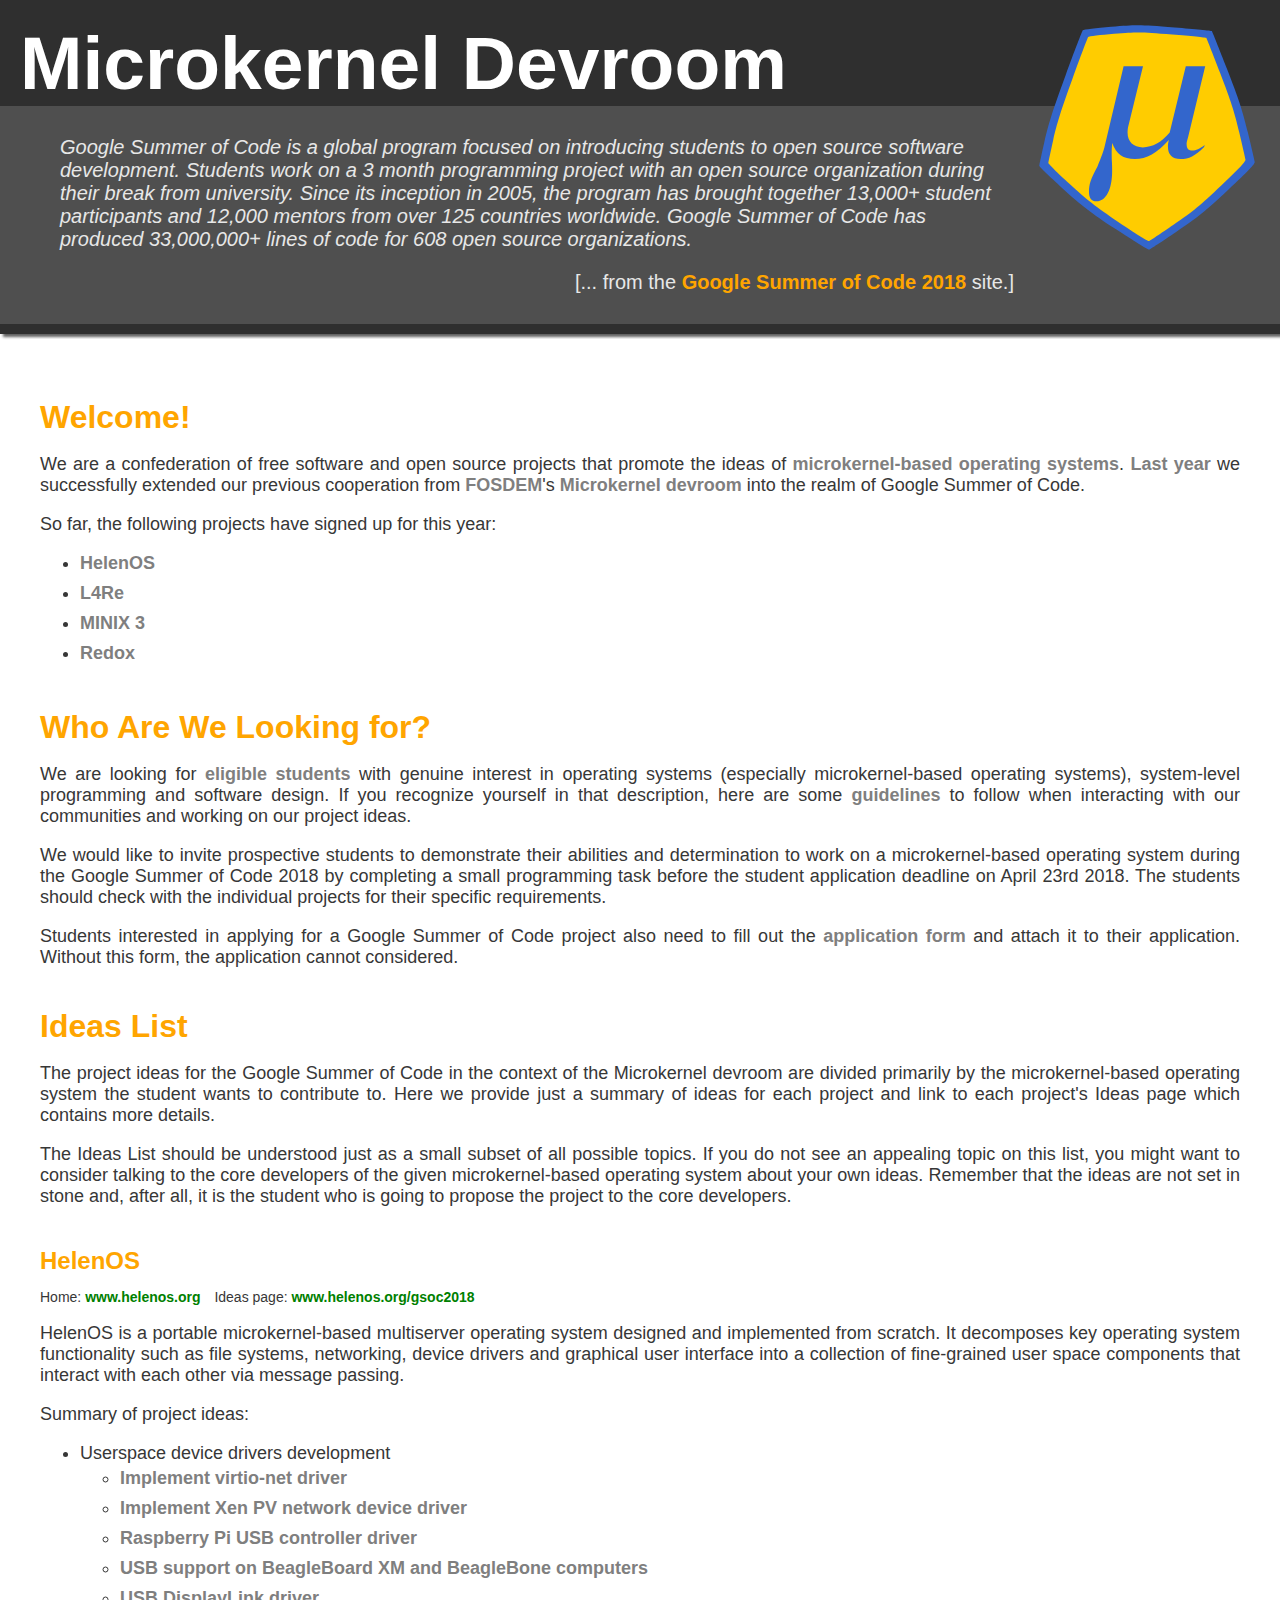
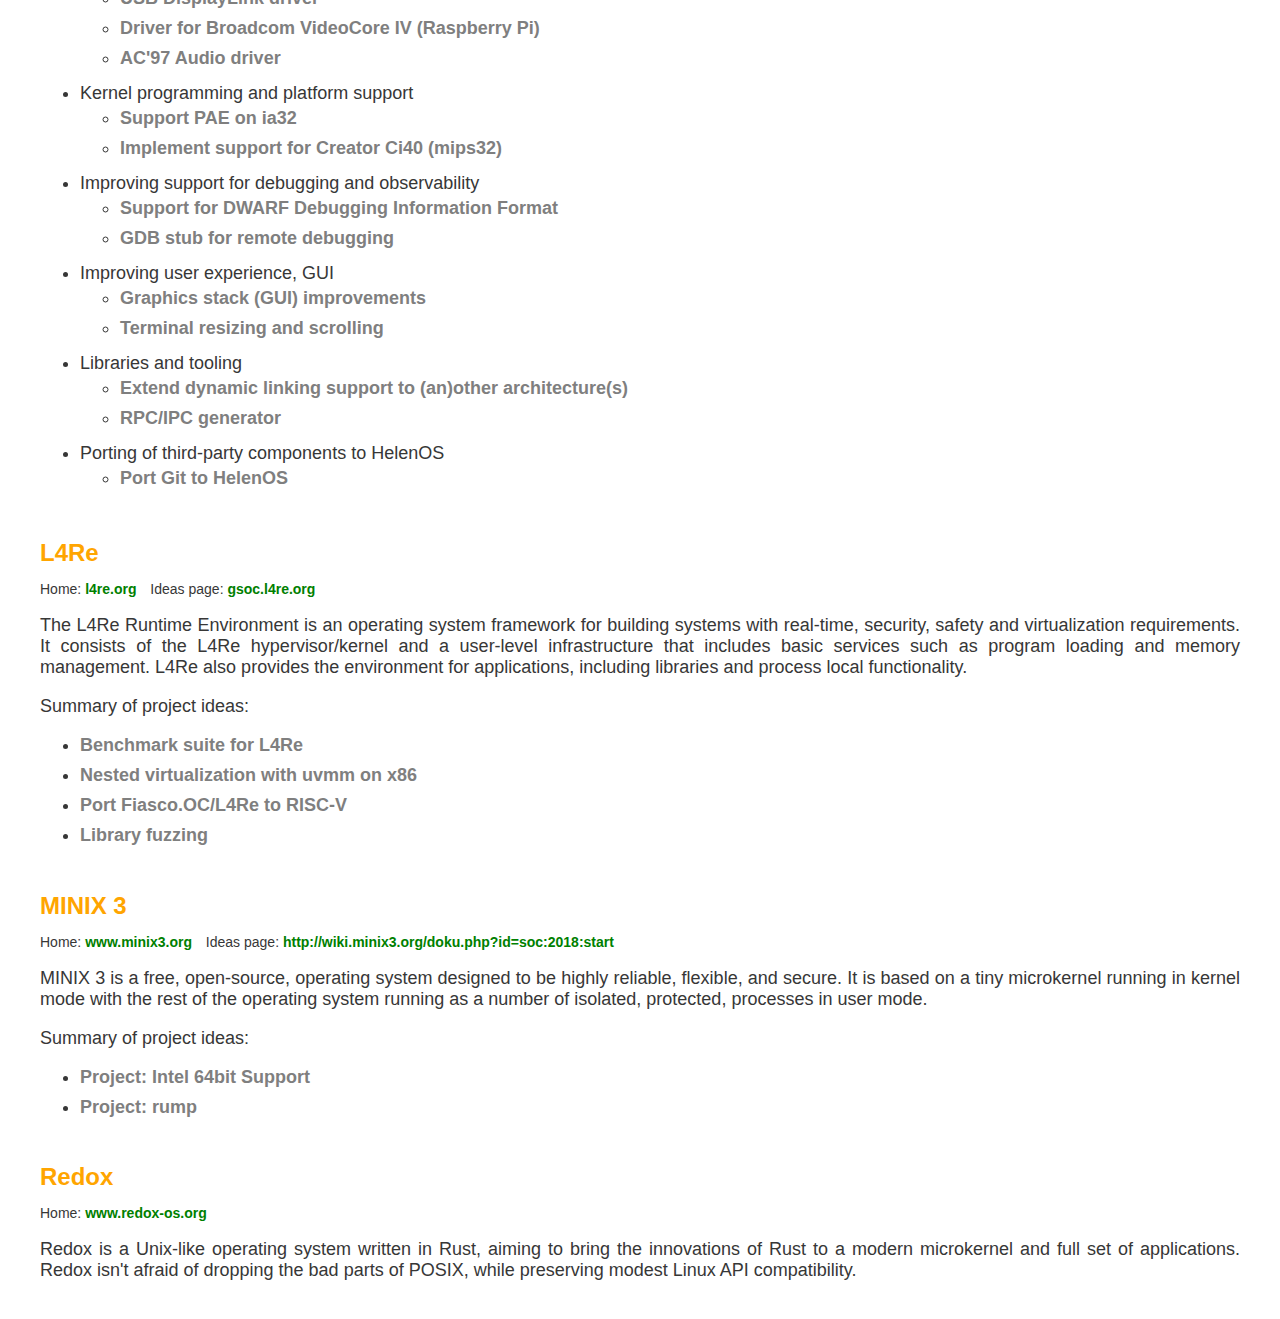
==== index.html @ 0592c829 "Initiali import" ====
<!DOCTYPE html>
<html>
	<head>
		<title>Microkernel Devroom and Google Summer of Code 2018</title>
		<meta http-equiv="Content-Type" content="text/html; charset=UTF-8" />
		<link rel="stylesheet" href="styles.css"/>
		<link rel="icon" type="image/png" href="ukerdevroom-logo.png"/>
	</head>
	<body>
		<div class="wrapper">
		<img src="ukerdevroom-logo.svg"/>
		  <div class="logotext">
			<h1>Microkernel Devroom</h1>
		  </div>
			
		  <div class="intro">
			<blockquote>Google Summer of Code is a global program focused on
			introducing students to open source software development. Students
			work on a&nbsp;3&nbsp;month programming project with an open source
			organization during their break from university. Since its inception
			in 2005, the program has brought together 13,000+ student participants
			and 12,000 mentors from over 125 countries worldwide. Google Summer of
			Code has produced 33,000,000+ lines of code for 608 open source
			organizations.</blockquote>
			
			<p class="right">[... from the <a href="https://summerofcode.withgoogle.com/about/">Google Summer of Code 2018</a> site.]</p>
		  </div>

		  <div class="separator"></div>

		  <div class="main">
			
			<h2>Welcome!</h2>
			
			<p>We are a&nbsp;confederation of free software and open source projects
			that promote the ideas of <a href="http://www.microkernel.info/">microkernel-based
			operating systems</a>. <a href="/2017">Last year</a> we successfully extended our previous cooperation from
			<a href="https://fosdem.org/">FOSDEM</a>'s
			<a href="https://fosdem.org/2018/schedule/track/microkernels/">Microkernel devroom</a>
			into the realm of Google Summer of Code.</p>
			
			<p>So far, the following projects have signed up for this year:</p>
			
			<ul>
			<li><a href="#helenos">HelenOS</a>
			<li><a href="#l4re">L4Re</a>
			<li><a href="#minix3">MINIX 3</a>
			<li><a href="#redox">Redox</a>
			</ul>
			
			<h2>Who Are We Looking for?</h2>
			
			<p>
			We are looking for <a href="https://summerofcode.withgoogle.com/rules/">eligible students</a>
			with genuine interest in operating systems (especially microkernel-based operating systems),
			system-level programming and software design. If you recognize yourself in that description,
			here are some <a href="./guidelines.html">guidelines</a> to follow when interacting with our
			communities and working on our project ideas.</p>
			
			<p>We would like to invite prospective students to demonstrate their
			abilities and determination to work on a&nbsp;microkernel-based
			operating system during the Google Summer of Code 2018 by completing
			a&nbsp;small programming task before the student application deadline
			on April 23rd 2018. The students should check with the individual projects
			for their specific requirements.</p>
			
			<p>Students interested in applying for a&nbsp;Google Summer of Code
			project also need to fill out the <a href="./form.html">application
			form</a> and attach it to their application. Without this form,
			the application cannot considered.</p>
			
			<h2>Ideas List</h2>
			
			<p>The project ideas for the Google Summer of Code in the context of the
			Microkernel devroom are divided primarily by the microkernel-based operating
			system the student wants to contribute to. Here we provide just a summary
			of ideas for each project and link to each project's Ideas page which contains
			more details.</p>
			
			<p>The Ideas List should be understood just as a&nbsp;small subset of all
			possible topics. If you do not see an appealing topic on this list, you
			might want to consider talking to the core developers of the given
			microkernel-based operating system about your own ideas. Remember that the
			ideas are not set in stone and, after all, it is the student who is going
			to propose the project to the core developers.</p>
			
			<h3 id="helenos">HelenOS</h3>
			<p class="links">
			Home: <a href="http://www.helenos.org/">www.helenos.org</a>
			Ideas page: <a href="http://www.helenos.org/gsoc2018">www.helenos.org/gsoc2018</a>
			</p>
			
			<p>HelenOS is a&nbsp;portable microkernel-based multiserver operating
			system designed and implemented from scratch. It decomposes key operating
			system functionality such as file systems, networking, device drivers and
			graphical user interface into a&nbsp;collection of fine-grained user space
			components that interact with each other via message passing.</p>
			
			<p>Summary of project ideas:
			<ul>
			  <li>Userspace device drivers development
			    <ul>
			      <li><a href="http://www.helenos.org/ticket/674">Implement virtio-net driver</a>
			      <li><a href="http://www.helenos.org/ticket/675">Implement Xen PV network device driver</a>
			      <li><a href="http://www.helenos.org/ticket/621">Raspberry Pi USB controller driver</a>
			      <li><a href="http://www.helenos.org/ticket/647">USB support on BeagleBoard XM and BeagleBone computers</a>
			      <li><a href="http://www.helenos.org/ticket/572">USB DisplayLink driver</a>
			      <li><a href="http://www.helenos.org/ticket/571">Driver for Broadcom VideoCore IV (Raspberry Pi)</a>
			      <li><a href="http://www.helenos.org/ticket/577">AC'97 Audio driver</a>
			    </ul>
			  <li>Kernel programming and platform support
			    <ul>
			      <li><a href="http://www.helenos.org/ticket/11">Support PAE on ia32</a>
			      <li><a href="http://www.helenos.org/ticket/649">Implement support for Creator Ci40 (mips32)</a>
			    </ul>
			  <li>Improving support for debugging and observability
			    <ul>
			      <li><a href="http://www.helenos.org/ticket/310">Support for DWARF Debugging Information Format</a>
			      <li><a href="http://www.helenos.org/ticket/646">GDB stub for remote debugging</a>
			    </ul>
			  <li>Improving user experience, GUI
			    <ul>
			      <li><a href="http://www.helenos.org/ticket/652">Graphics stack (GUI) improvements</a>
			      <li><a href="http://www.helenos.org/ticket/719">Terminal resizing and scrolling</a>
			    </ul>
			  <li>Libraries and tooling
			    <ul>
			      <li><a href="http://www.helenos.org/ticket/648">Extend dynamic linking support to (an)other architecture(s)</a>
			      <li><a href="http://www.helenos.org/ticket/424">RPC/IPC generator</a>
			    </ul>
			  <li>Porting of third-party components to HelenOS
			    <ul>
			      <li><a href="http://www.helenos.org/ticket/712">Port Git to HelenOS</a>
			    </ul>
			</ul>
			</p>
			

			<h3 id="l4re"><a href="https://l4re.org/">L4Re</a></h3>
			<p class="links">
			Home: <a href="https://l4re.org/">l4re.org</a>
			Ideas page: <a href="https://gsoc.l4re.org">gsoc.l4re.org</a>
			</p>
			
			<p>
			The L4Re Runtime Environment is an operating system framework for building
			systems with real-time, security, safety and virtualization requirements.
			It consists of the L4Re hypervisor/kernel and a user-level infrastructure
			that includes basic services such as program loading and memory management.
			L4Re also provides the environment for applications, including libraries
			and process local functionality.
			</p>
			
			<p>Summary of project ideas:
			<ul>
			  <li><a href="https://gsoc.l4re.org/#benchmark">Benchmark suite for L4Re</a>
			  <li><a href="https://gsoc.l4re.org/#nestedvirt">Nested virtualization with uvmm on x86</a>
			  <li><a href="https://gsoc.l4re.org/#riscv">Port Fiasco.OC/L4Re to RISC-V</a>
			  <li><a href="https://gsoc.l4re.org/#fuzzing">Library fuzzing</a>
			</ul>
			</p>

			<h3 id="minix3">MINIX&nbsp;3</h3>
			<p class="links">
			Home: <a href="http://www.minix3.org/">www.minix3.org</a>
			Ideas page: <a href="http://wiki.minix3.org/doku.php?id=soc:2018:start">http://wiki.minix3.org/doku.php?id=soc:2018:start</a>
			</p>
			
			<p>MINIX&nbsp;3 is a&nbsp;free, open-source, operating system designed to
			be highly reliable, flexible, and secure. It is based on a tiny microkernel
			running in kernel mode with the rest of the operating system running as
			a&nbsp;number of isolated, protected, processes in user mode.</p>
			
			<p>Summary of project ideas:
			<ul>
			  <li><a href="http://wiki.minix3.org/doku.php?id=soc:2018:start#projectintel_64bit_support">Project: Intel 64bit Support</a>
			  <li><a href="http://wiki.minix3.org/doku.php?id=soc:2018:start#projectrump">Project: rump</a>
			</ul>
			</p>
			
			<h3 id="redox">Redox</h3>
			<p class="links">
			Home: <a href="https://www.redox-os.org/">www.redox-os.org</a>
			</p>
			
			<p>Redox is a&nbsp;Unix-like operating system written in Rust, aiming
			to bring the innovations of Rust to a&nbsp;modern microkernel and full
			set of applications. Redox isn't afraid of dropping the bad parts of
			POSIX, while preserving modest Linux API compatibility.</p>
			
		  </div>
		</div>
	</body>
</html>
---- styles.css ----
html {
	margin: 0 0 0 0;
	padding: 0 0 0 0;
	height: 100%;
	overflow-y: initial;
}

body {
	color: #000;
	margin: 0px;
	padding: 0px;
	font: normal 13px Verdana, Arial, 'Bitstream Vera Sans', Helvetica, sans-serif;
	height: 100%;
}

.wrapper {
	width: 100%;
	overflow: auto;
	font-size: 18px;
	font-family: Arial, Verdana;
}

p.right a {
	color: orange;
	text-decoration: none;
}

h3 a {
	color: inherit;
	text-decoration: none;
}

a {
	color: #7f7f7f;
	text-decoration: none;
	font-weight: bold;
}

a:hover {
	text-decoration: underline;
}

p.links {
	font-size: 14px;
}
p.links a {
	color: green;
	padding-right: 10px;
}

.right {
	text-align: right;
}

.logotext h1 {
	padding: 20px 20px 0px 20px;
	background-color: #2f2f2f;
	color: #ffffff;
	font-weight: bold;
	font-family: Arial, Verdana;
	font-size: 75px;
	margin: 0;
}

.intro {
	padding: 10px 20px 10px 20px;
	background-color: #4f4f4f;
	color: #e7e7e7;
	font-family: Arial, Verdana;
	font-size: 20px;
	text-align: left;
}

.separator {
	width: 100%;
	height: 10px;
	background-color: #2f2f2f;
	box-shadow: 3px 3px 3px #5f5f5f;
	margin-bottom: 5px;
}

div.main {
	color: #373737;
	background-color: #ffffff;
	padding: 20px;
	max-width: 1200px;
	margin-left: auto;
	margin-right: auto;
}

h1 {
	margin: 0px 0px 0px 0px;
	padding: 0;
	font-weight: bold;
	font-size: 48px;
	font-family: Arial, Verdana;
}


h2 {
	margin: 40px 0px 0px 0px;
	padding: 0;
	font-weight: bold;
	font-size: 32px;
	font-family: Arial, Verdana;
	color: orange;
}

h3 {
	margin: 40px 0px 0px 0px;
	padding: 0;
	font-weight: bold;
	font-size: 24px;
	font-family: Arial, Verdana;
	color: orange;
}

p {
	text-align: justify;
}

li {
	margin-top: 0.2em;
	padding-bottom: 0.3em;
	text-align: justify;
}

blockquote {
	font-style: italic;
	text-align: left;
}

img {
    max-width: 300px;
    max-height: 300px;
    padding: 25px;
    margin: 0 0 0 0;
    float: right;
}
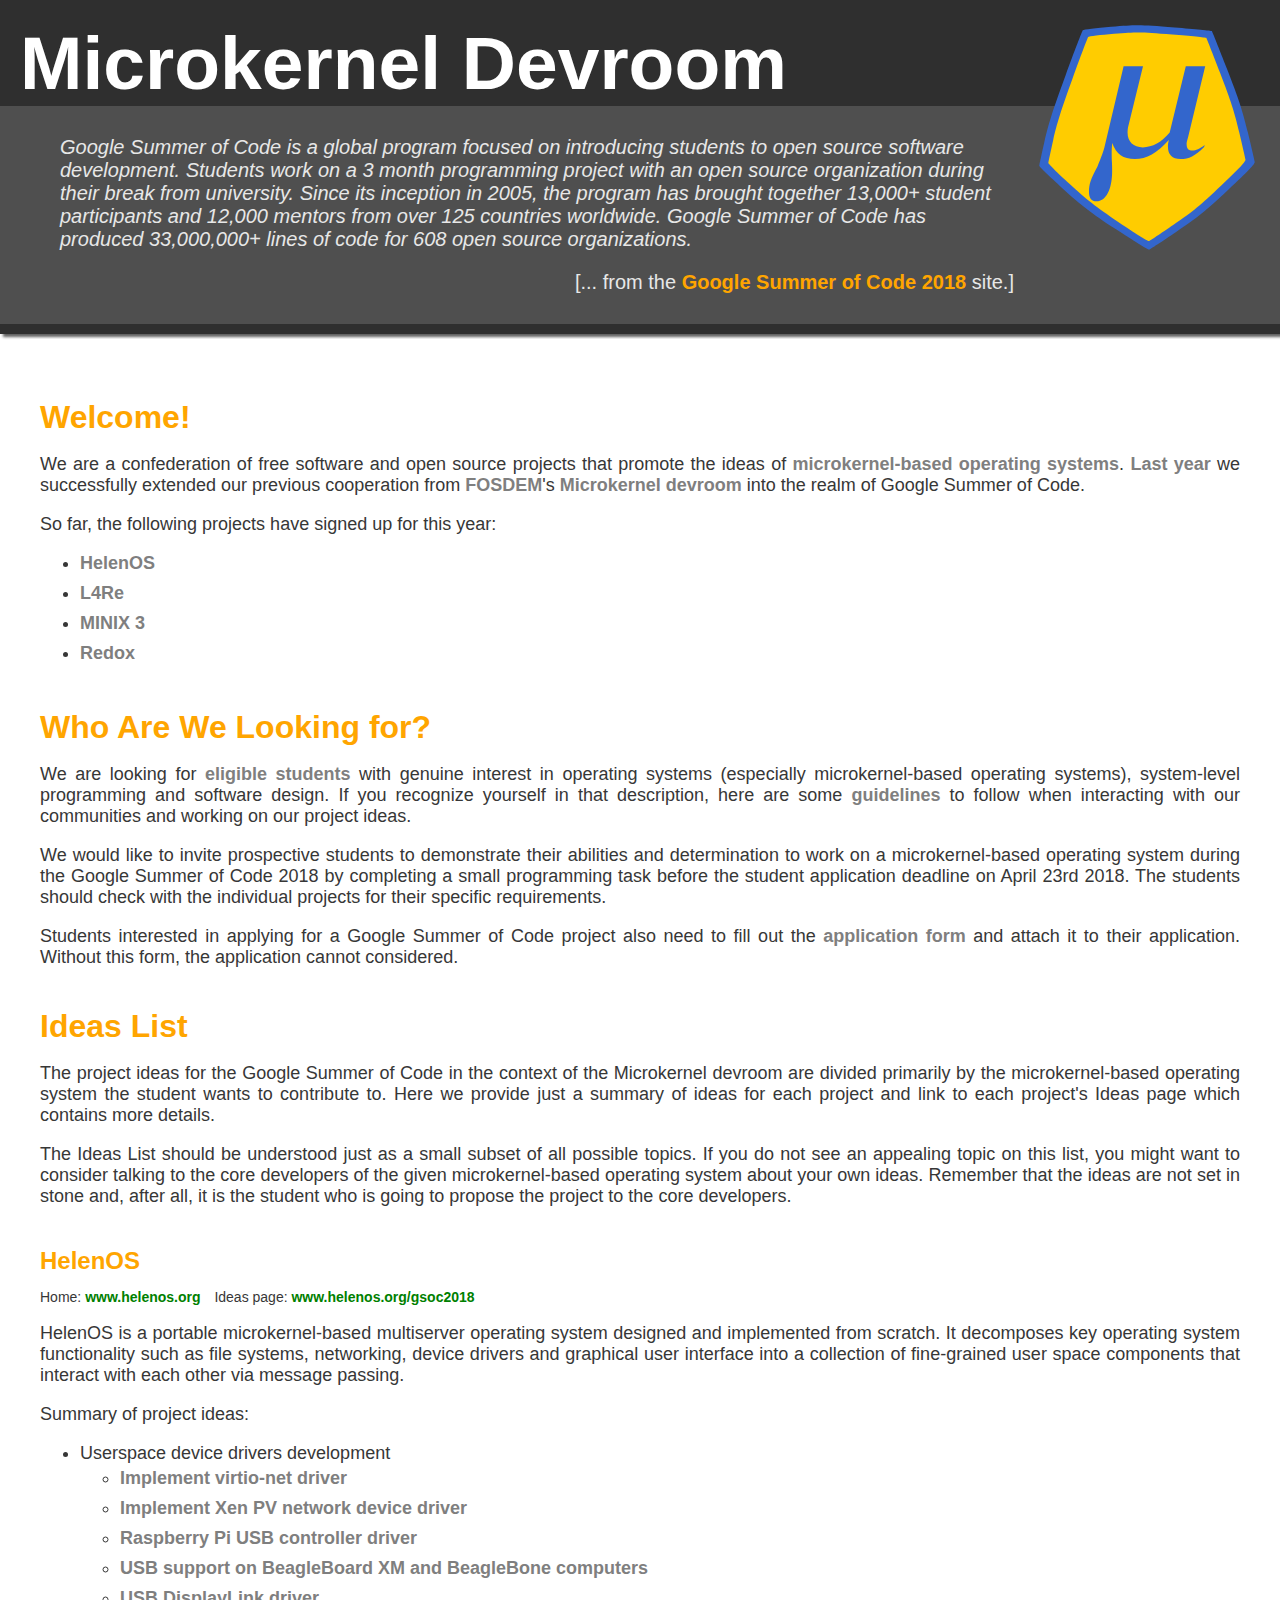
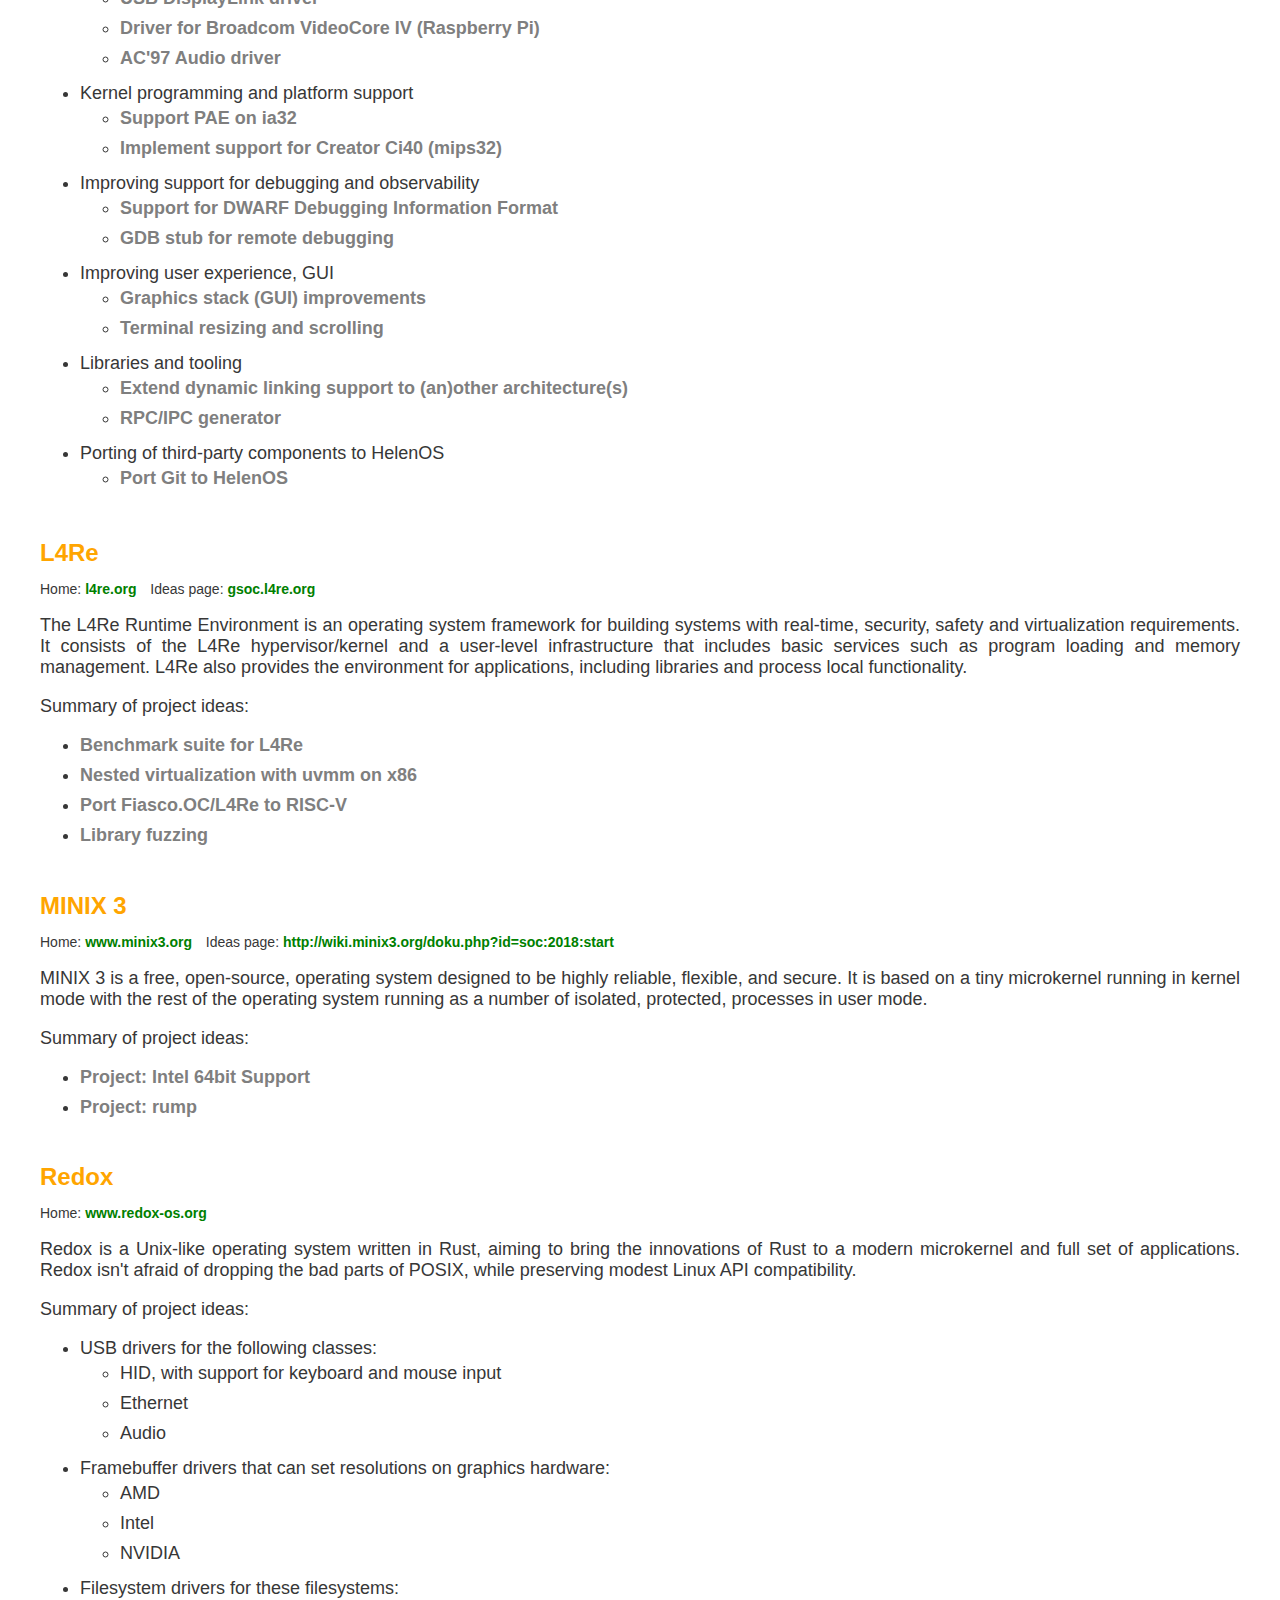
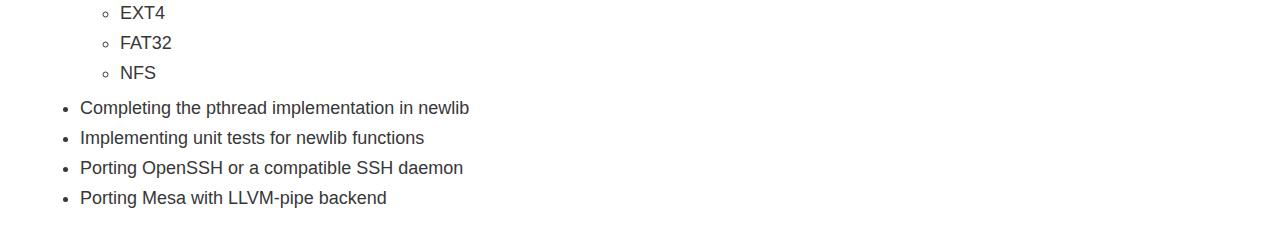
==== commit 155a555c: "Add Redox ideas" ====
--- a/index.html
+++ b/index.html
@@ -188,6 +188,33 @@
 			set of applications. Redox isn't afraid of dropping the bad parts of
 			POSIX, while preserving modest Linux API compatibility.</p>
 			
+			<p>Summary of project ideas:
+			<ul>
+			  <li>USB drivers for the following classes:
+			    <ul>
+			      <li>HID, with support for keyboard and mouse input
+			      <li>Ethernet
+			      <li>Audio
+			    </ul>
+			  <li>Framebuffer drivers that can set resolutions on graphics hardware:
+			    <ul>
+			      <li>AMD
+			      <li>Intel
+			      <li>NVIDIA
+			    </ul>
+			  <li>Filesystem drivers for these filesystems:
+			    <ul>
+			      <li>EXT4
+			      <li>FAT32
+			      <li>NFS
+			    </ul>
+			  <li>Completing the pthread implementation in newlib
+			  <li>Implementing unit tests for newlib functions
+			  <li>Porting OpenSSH or a compatible SSH daemon
+			  <li>Porting Mesa with LLVM-pipe backend
+			</ul>
+			</p>
+			
 		  </div>
 		</div>
 	</body>
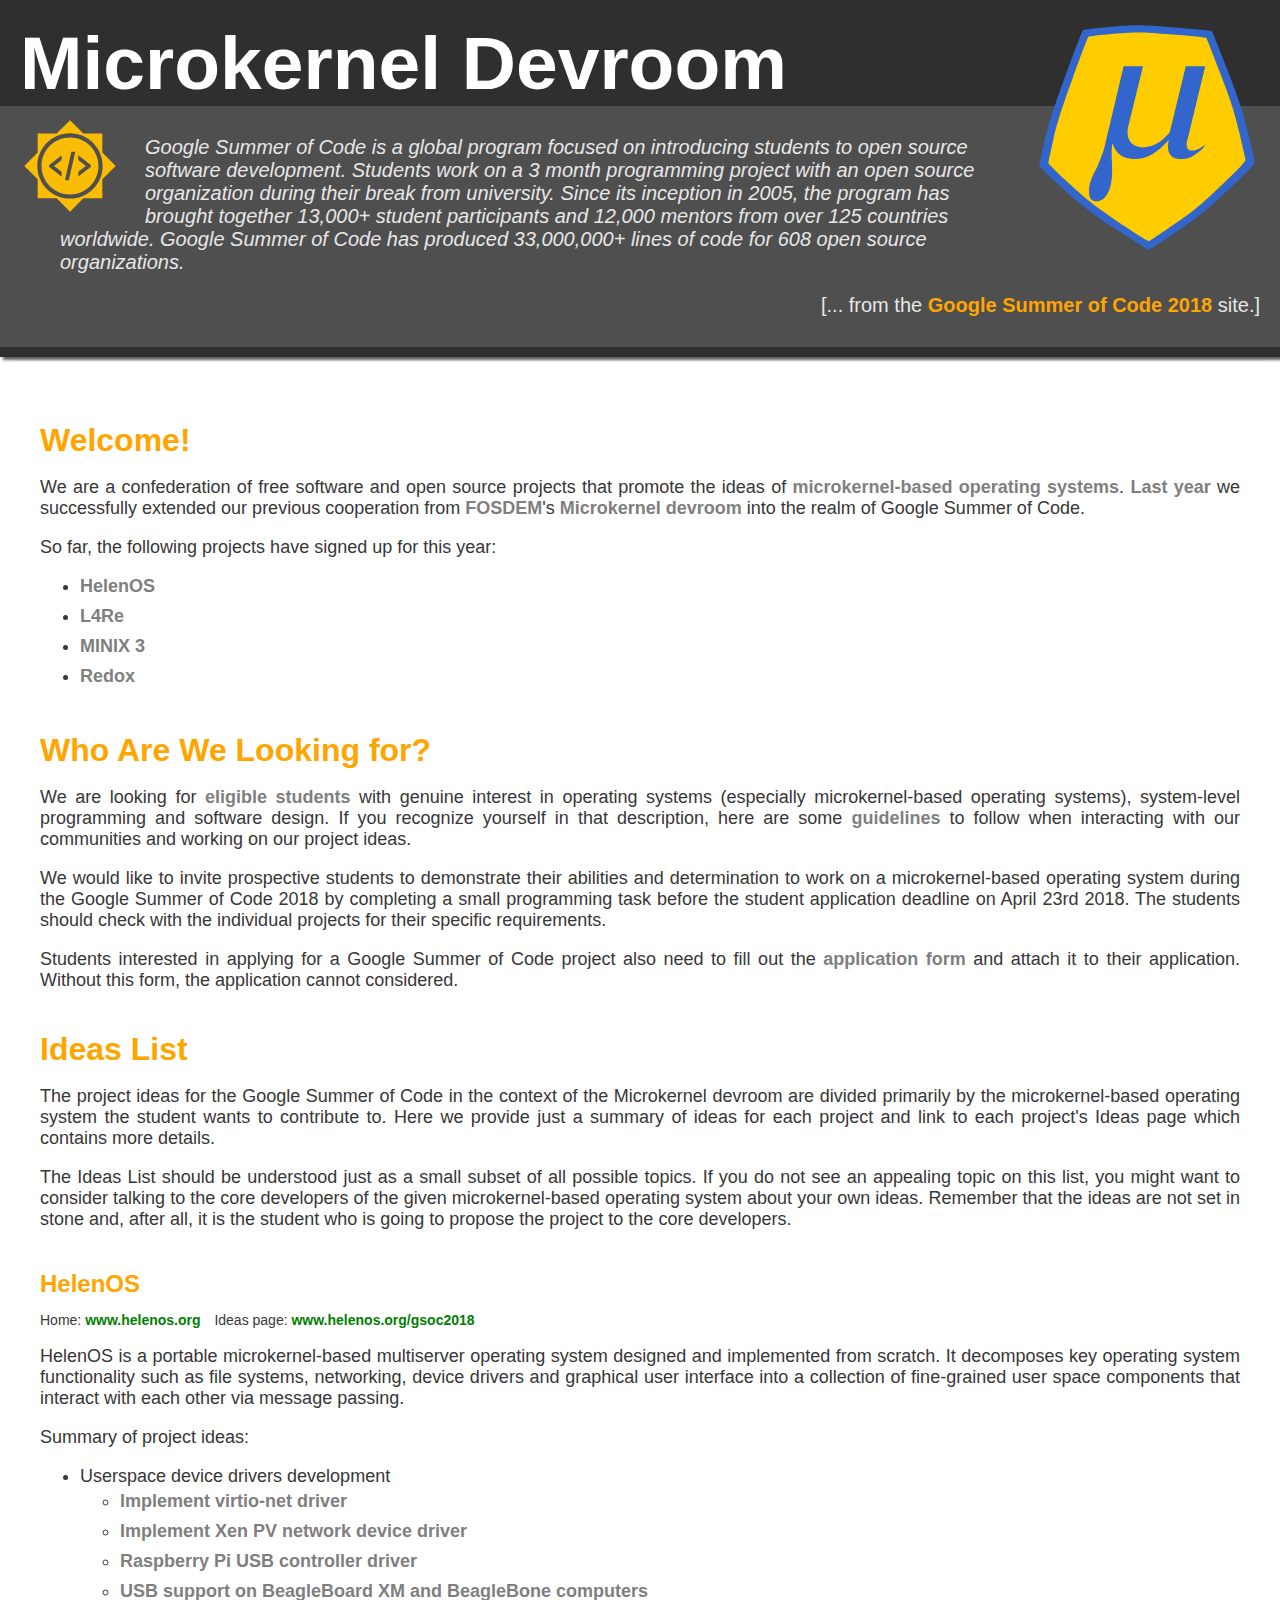
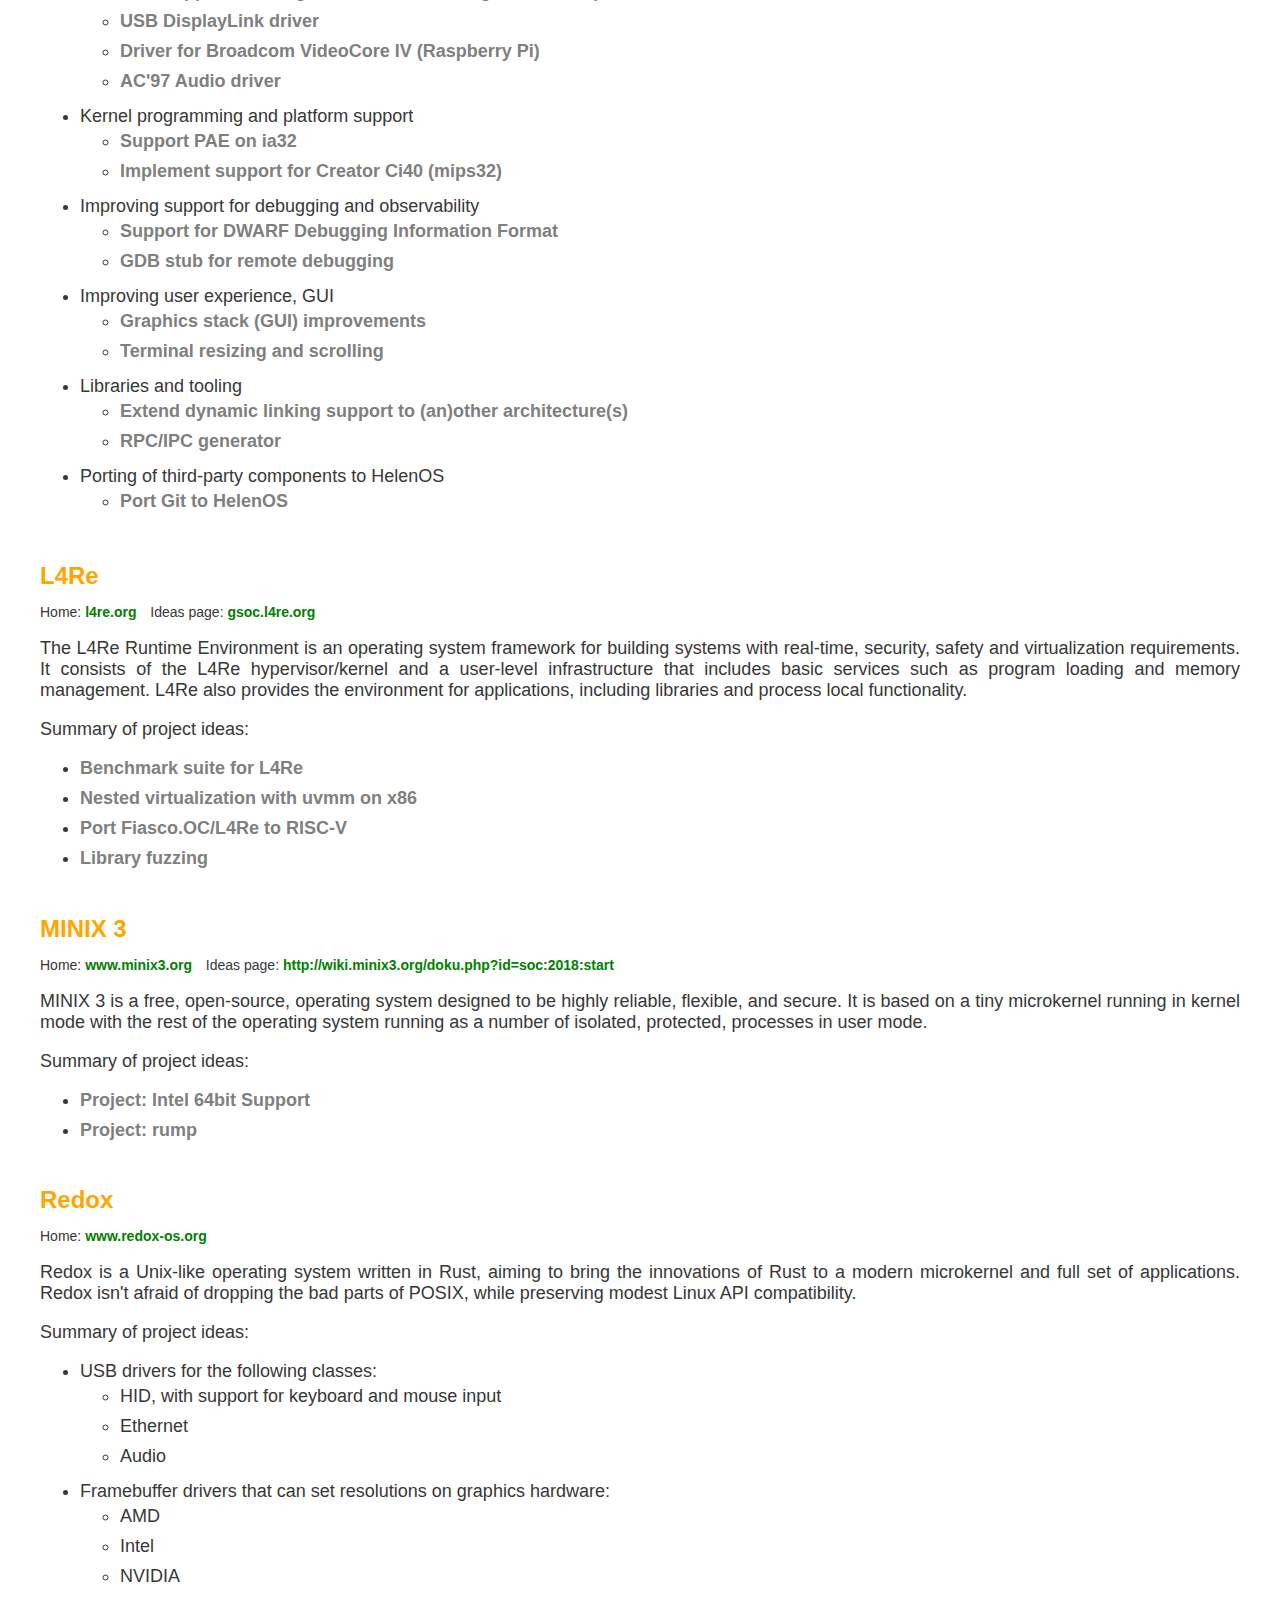
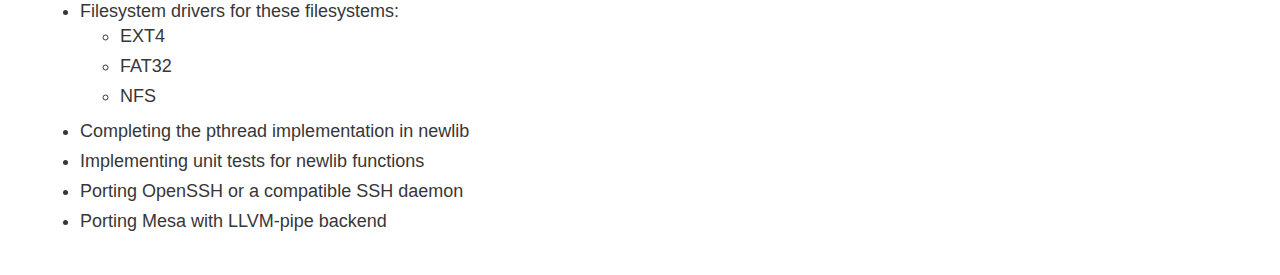
==== commit 7ba5638a: "Add GSoC logo" ====
--- a/index.html
+++ b/index.html
@@ -14,6 +14,7 @@
 		  </div>
 			
 		  <div class="intro">
+			<img src="GSoC-icon.svg">
 			<blockquote>Google Summer of Code is a global program focused on
 			introducing students to open source software development. Students
 			work on a&nbsp;3&nbsp;month programming project with an open source
--- a/styles.css
+++ b/styles.css
@@ -130,10 +130,18 @@
 	text-align: left;
 }
 
-img {
+div.wrapper img {
     max-width: 300px;
     max-height: 300px;
     padding: 25px;
     margin: 0 0 0 0;
     float: right;
 }
+
+div.intro img {
+    max-width: 100px;
+    max-height: 100px;
+    padding: 0 25px 0 0;
+    margin: 0 0 0 0;
+    float: left;
+}
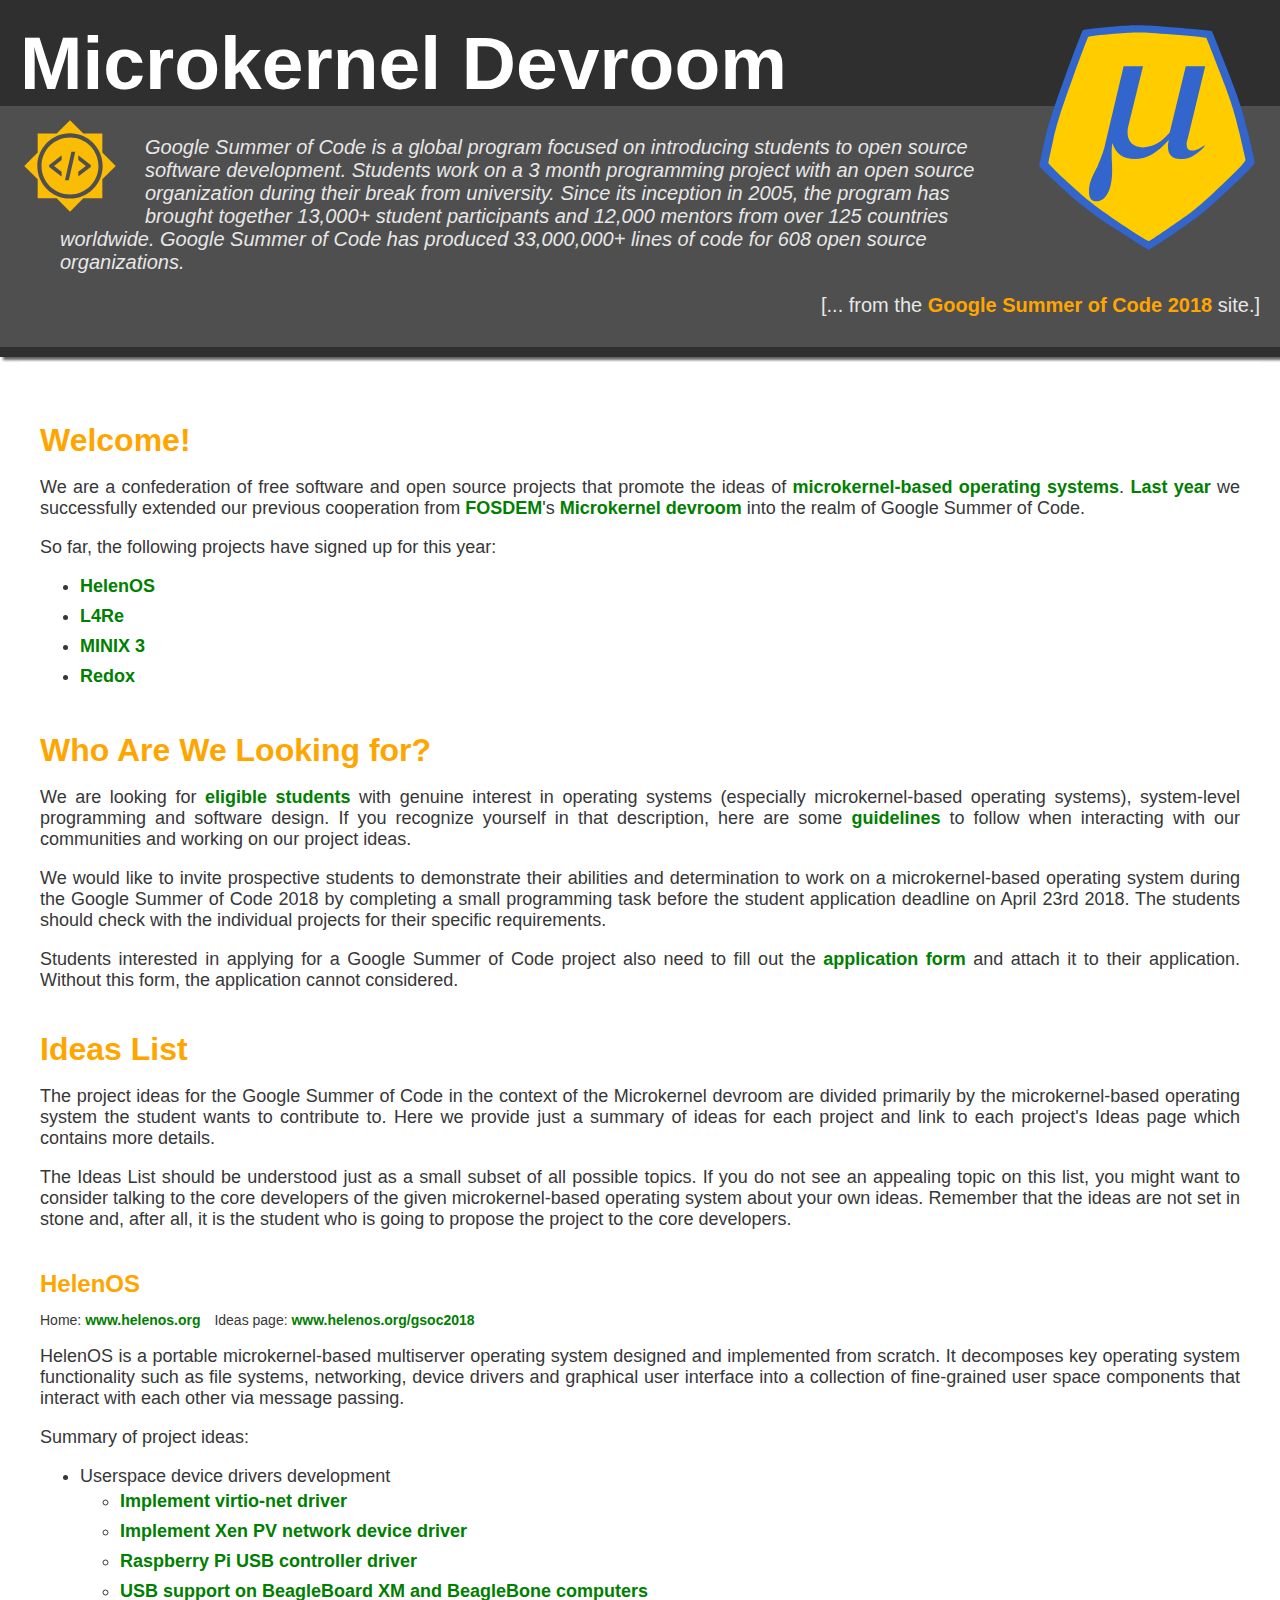
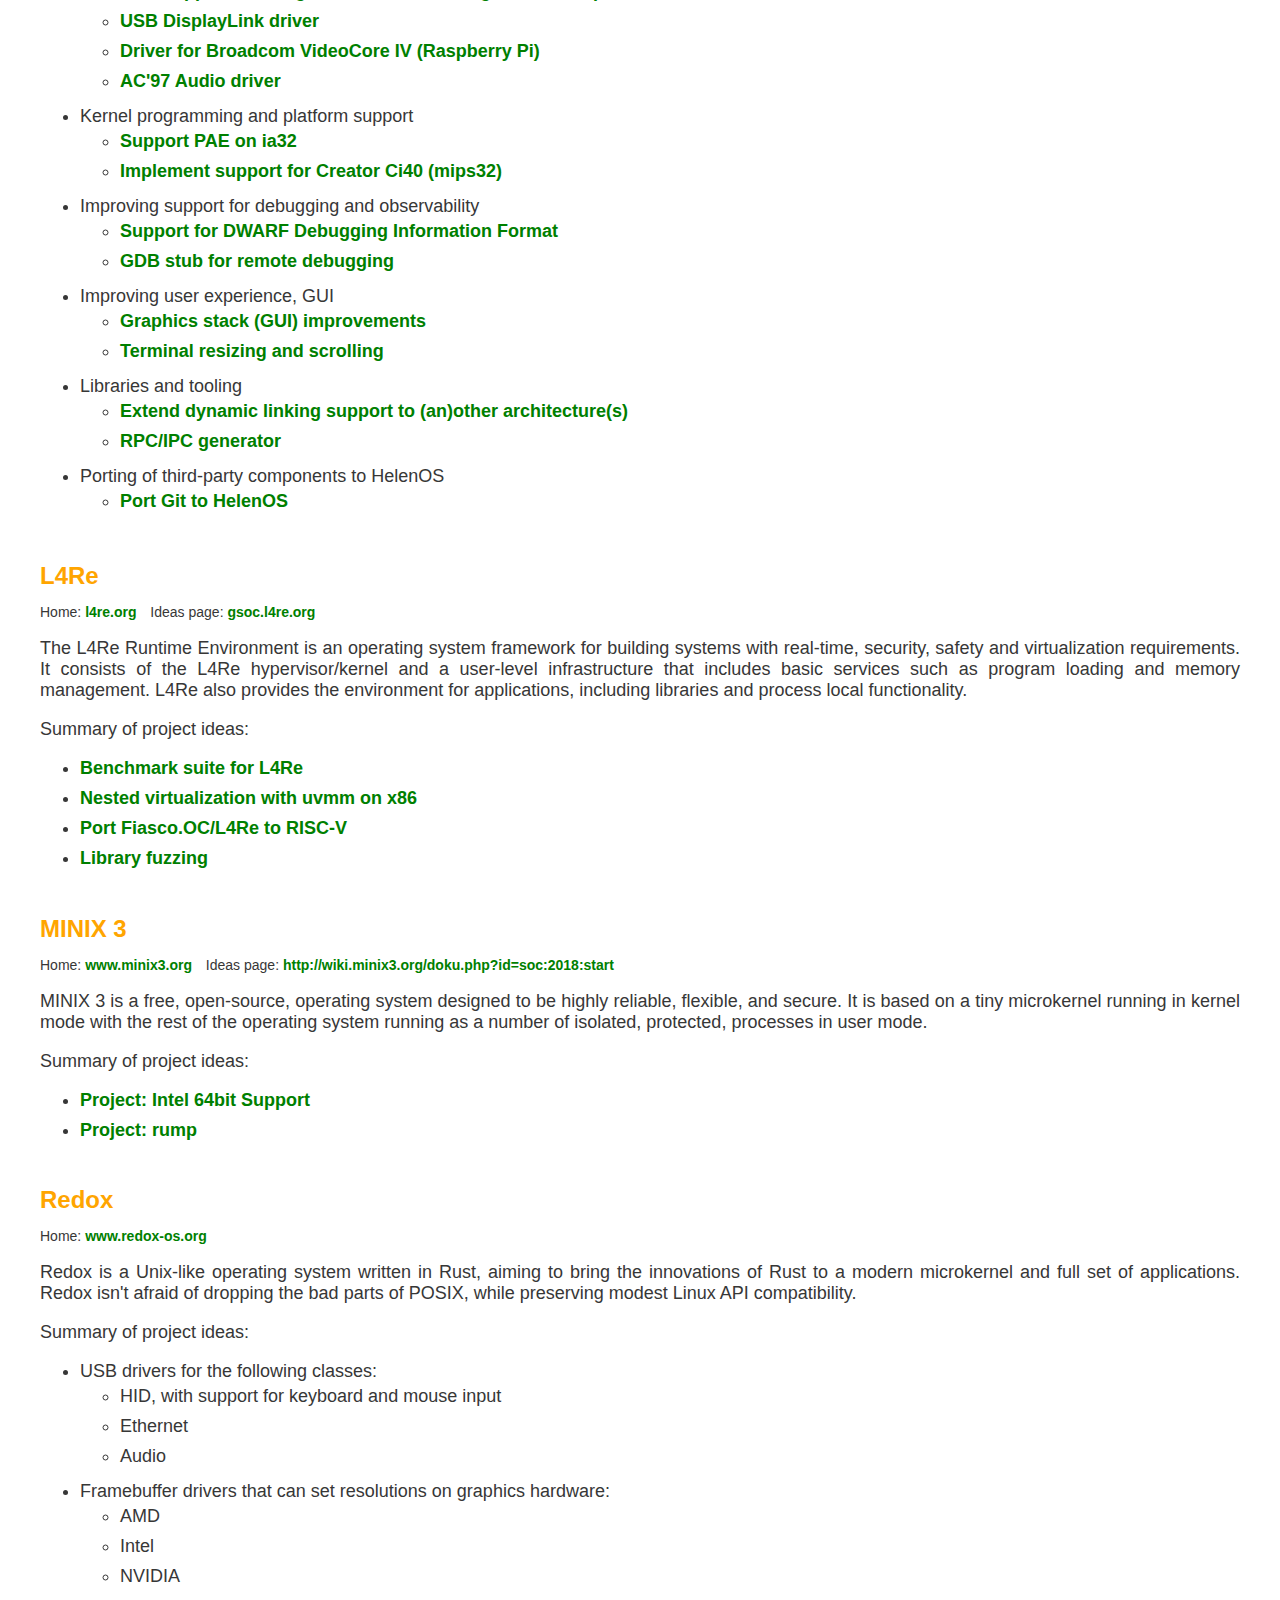
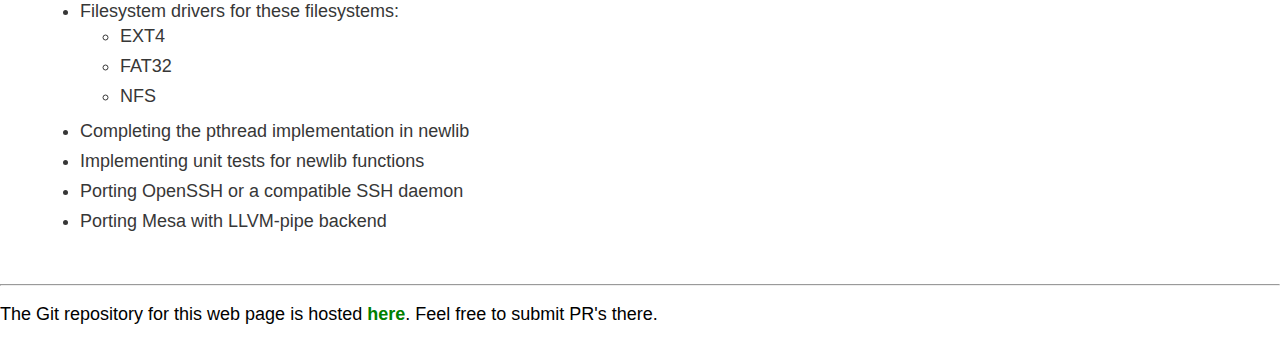
==== commit 489228d3: "Add link to the GitHub repo." ====
--- a/index.html
+++ b/index.html
@@ -217,6 +217,8 @@
 			</p>
 			
 		  </div>
+		<hr>
+		<p>The Git repository for this web page is hosted <a href="https://github.com/jermar/microkernel-devroom-gsoc">here</a>. Feel free to submit PR's there.</p>
 		</div>
 	</body>
 </html>
--- a/styles.css
+++ b/styles.css
@@ -31,7 +31,7 @@
 }
 
 a {
-	color: #7f7f7f;
+	color: green;
 	text-decoration: none;
 	font-weight: bold;
 }
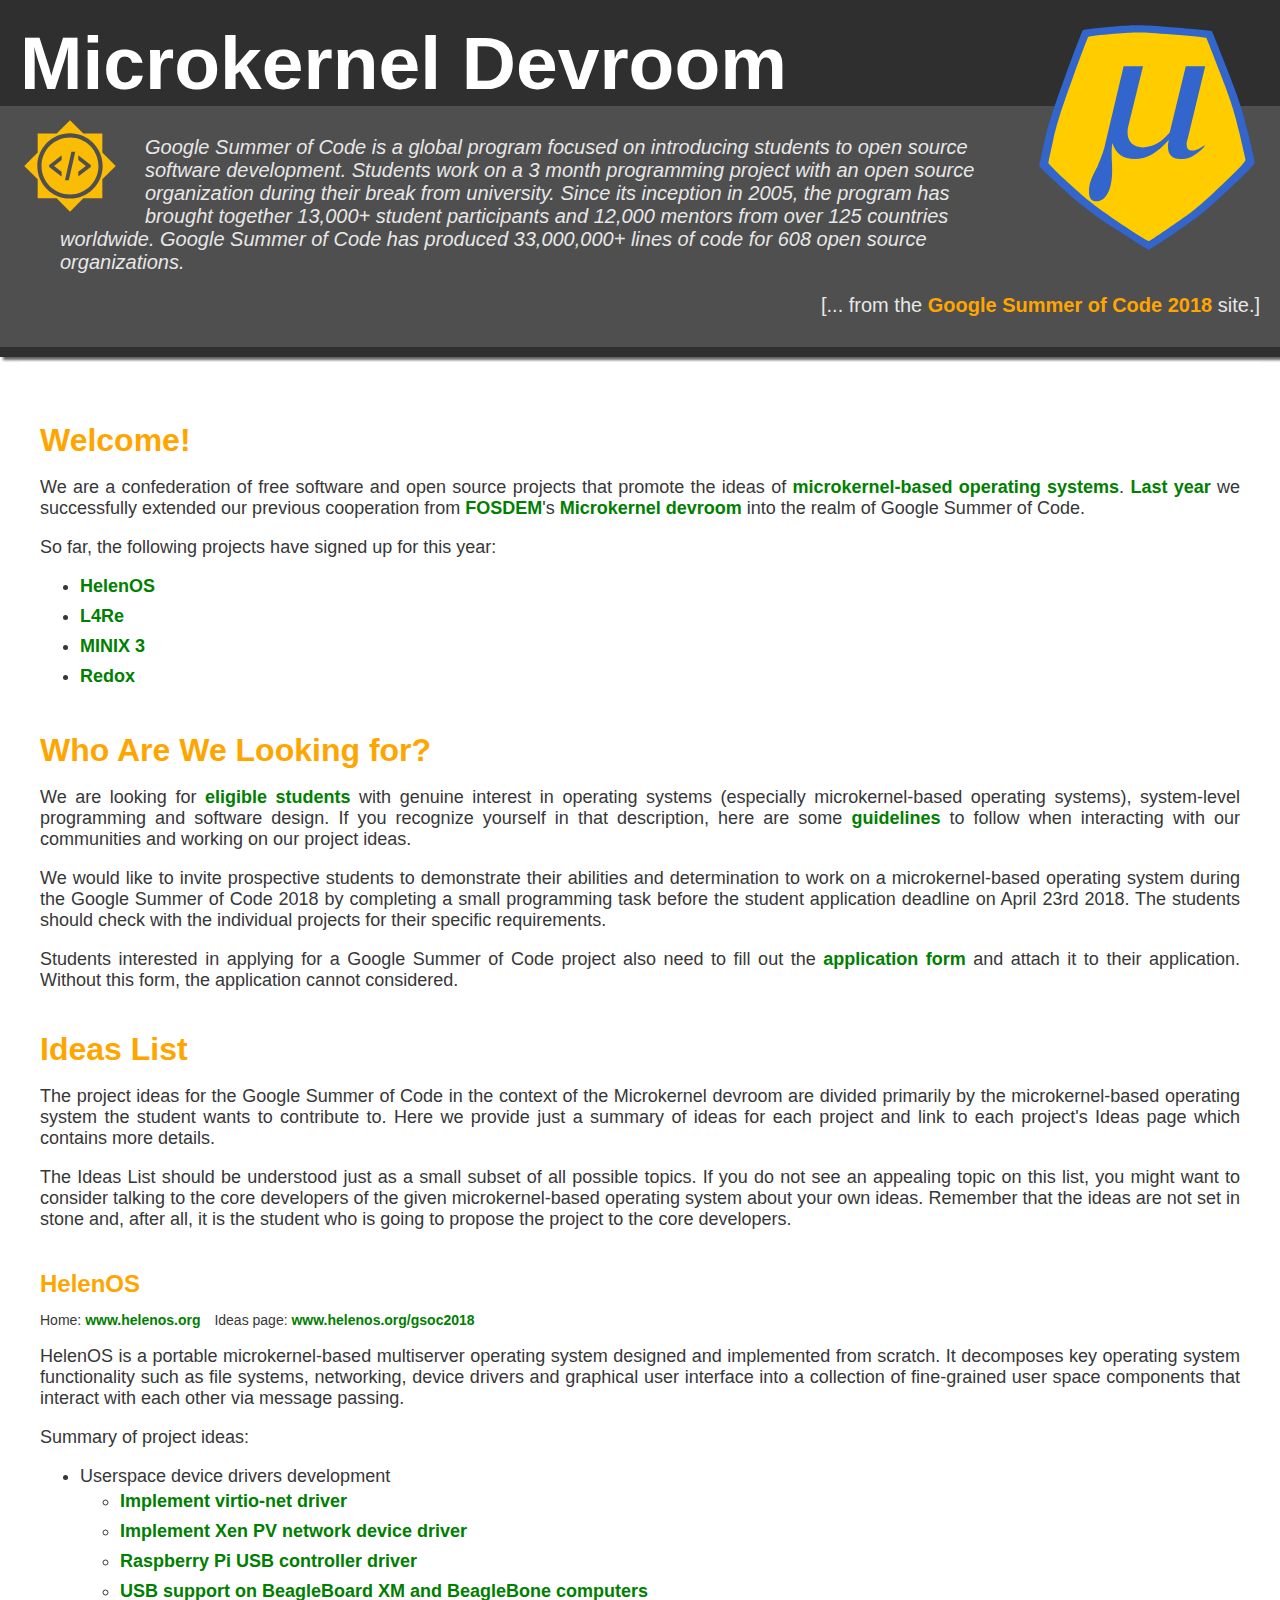
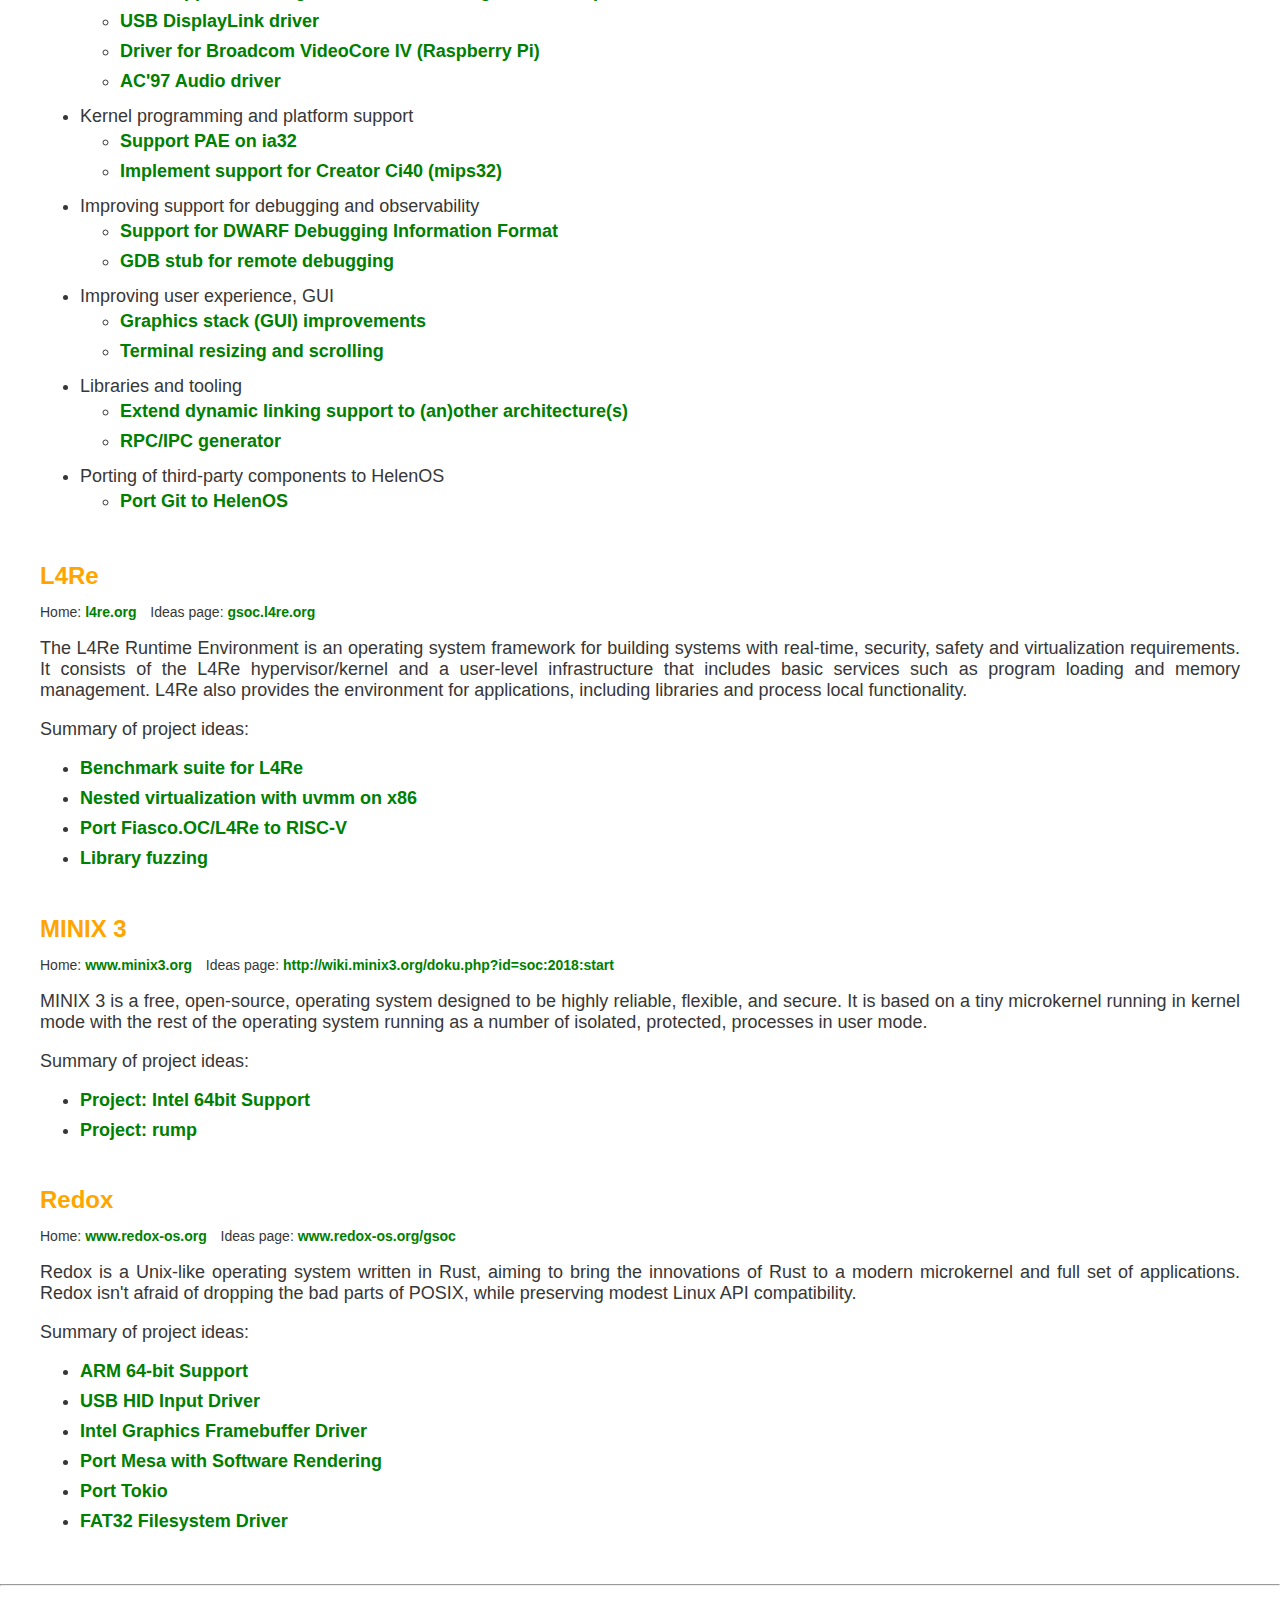
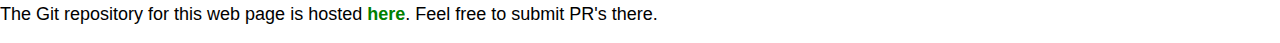
==== commit 042771c5: "Add proper Redox Ideas Page and link to the ideas" ====
--- a/index.html
+++ b/index.html
@@ -182,6 +182,7 @@
 			<h3 id="redox">Redox</h3>
 			<p class="links">
 			Home: <a href="https://www.redox-os.org/">www.redox-os.org</a>
+			Ideas page: <a href="https://www.redox-os.org/gsoc/">www.redox-os.org/gsoc</a>
 			</p>
 			
 			<p>Redox is a&nbsp;Unix-like operating system written in Rust, aiming
@@ -191,28 +192,12 @@
 			
 			<p>Summary of project ideas:
 			<ul>
-			  <li>USB drivers for the following classes:
-			    <ul>
-			      <li>HID, with support for keyboard and mouse input
-			      <li>Ethernet
-			      <li>Audio
-			    </ul>
-			  <li>Framebuffer drivers that can set resolutions on graphics hardware:
-			    <ul>
-			      <li>AMD
-			      <li>Intel
-			      <li>NVIDIA
-			    </ul>
-			  <li>Filesystem drivers for these filesystems:
-			    <ul>
-			      <li>EXT4
-			      <li>FAT32
-			      <li>NFS
-			    </ul>
-			  <li>Completing the pthread implementation in newlib
-			  <li>Implementing unit tests for newlib functions
-			  <li>Porting OpenSSH or a compatible SSH daemon
-			  <li>Porting Mesa with LLVM-pipe backend
+			  <li><a href="https://www.redox-os.org/gsoc/#aarch64">ARM 64-bit Support</a>
+			  <li><a href="https://www.redox-os.org/gsoc/#usbhid">USB HID Input Driver</a>
+			  <li><a href="https://www.redox-os.org/gsoc/#intelfb">Intel Graphics Framebuffer Driver</a>
+			  <li><a href="https://www.redox-os.org/gsoc/#mesa">Port Mesa with Software Rendering</a>
+			  <li><a href="https://www.redox-os.org/gsoc/#tokio">Port Tokio</a>
+			  <li><a href="https://www.redox-os.org/gsoc/#fat32">FAT32 Filesystem Driver</a>
 			</ul>
 			</p>
 			
